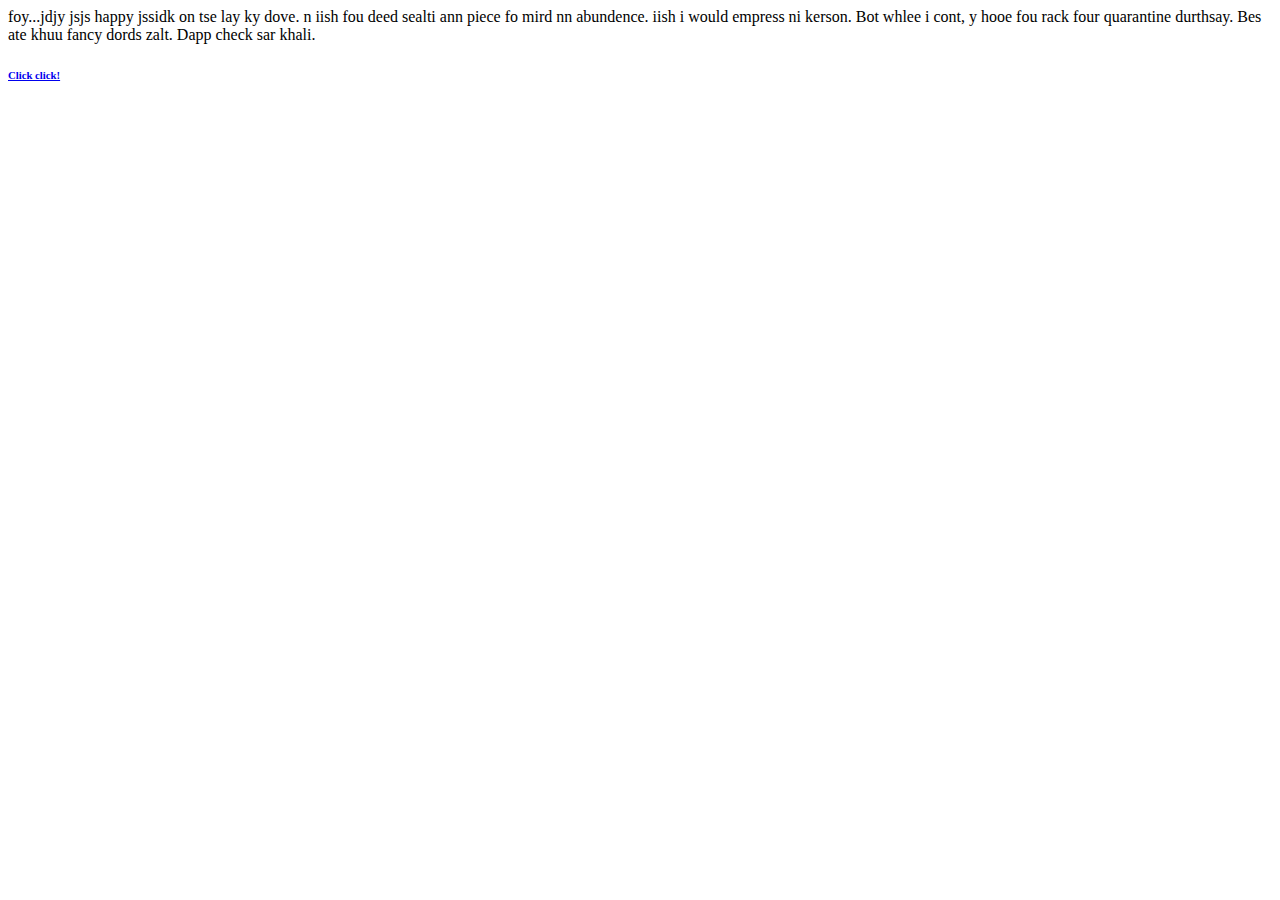
==== index.html @ 63a05627 "Uploaded" ====
<!DOCTYPE html>
<html lang="en" dir="ltr">
  <head>
    <link rel="stylesheet" href="css/styles.css">
    <link href="https://fonts.googleapis.com/css2?family=Lobster&display=swap" rel="stylesheet">
    <link href="https://fonts.googleapis.com/css2?family=Rancho&display=swap" rel="stylesheet">
    <meta charset="utf-8">
    <title> </title>
  </head>
  <body>
<div class="a">
  foy...jdjy jsjs happy jssidk on tse lay ky dove. n iish fou deed sealti ann piece fo mird nn
  abundence. iish i would empress ni kerson. Bot whlee i cont, y hooe fou rack four quarantine durthsay.
  Bes ate khuu fancy dords zalt. Dapp check sar khali.
  <a href="C:\Users\kalpak\Desktop\Web Development\Main\NotesFinal.html"><h6>Click click!</h6></a>
</div>

<div class="">
                                <br>          <br>      <br>    <br>    <br>   <br>   <br>
</div>

  </body>
</html>
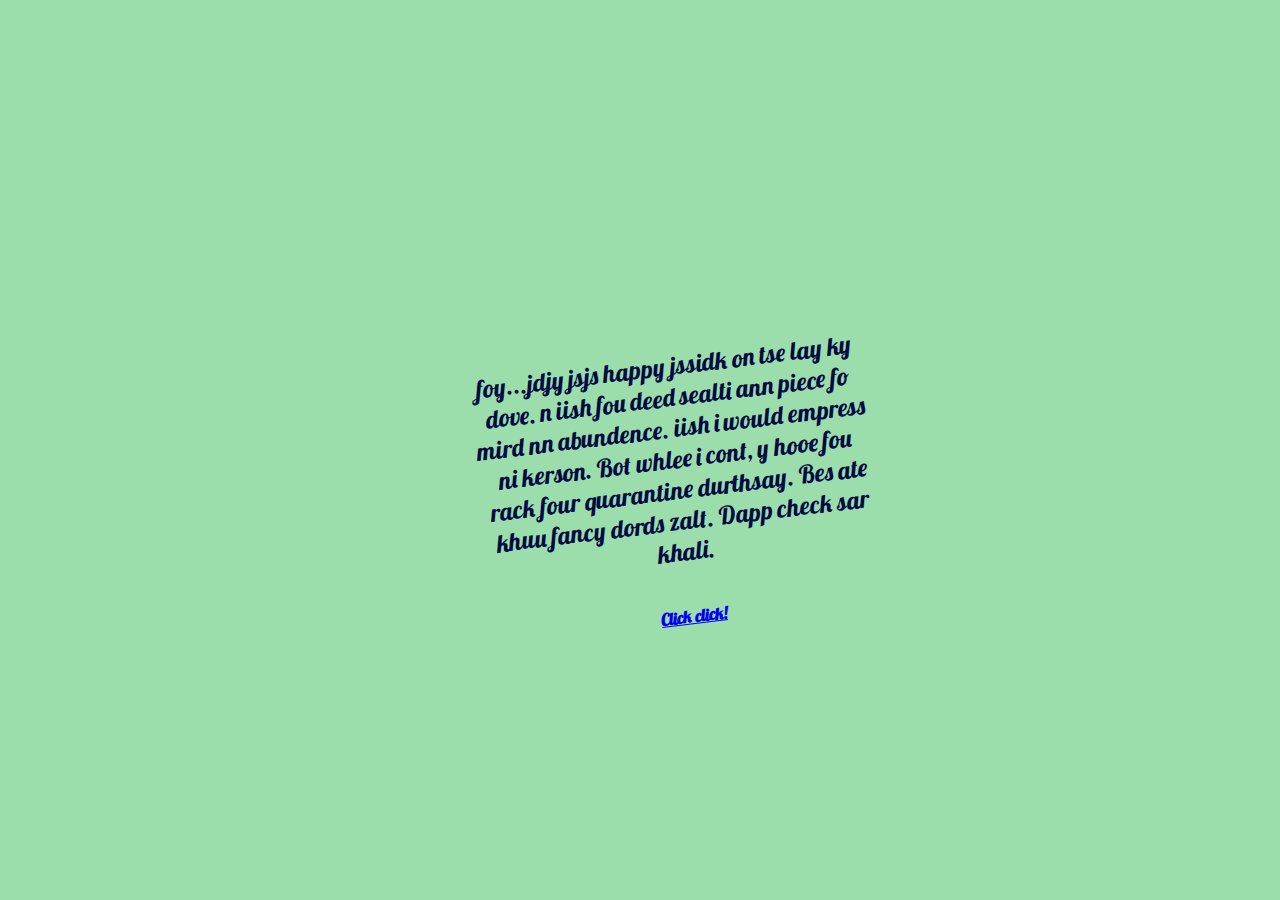
==== commit 68bff64e: "Update index.html" ====
--- a/index.html
+++ b/index.html
@@ -1,7 +1,7 @@
 <!DOCTYPE html>
 <html lang="en" dir="ltr">
   <head>
-    <link rel="stylesheet" href="css/styles.css">
+    <link rel="stylesheet" href="styles.css">
     <link href="https://fonts.googleapis.com/css2?family=Lobster&display=swap" rel="stylesheet">
     <link href="https://fonts.googleapis.com/css2?family=Rancho&display=swap" rel="stylesheet">
     <meta charset="utf-8">
@@ -12,7 +12,7 @@
   foy...jdjy jsjs happy jssidk on tse lay ky dove. n iish fou deed sealti ann piece fo mird nn
   abundence. iish i would empress ni kerson. Bot whlee i cont, y hooe fou rack four quarantine durthsay.
   Bes ate khuu fancy dords zalt. Dapp check sar khali.
-  <a href="C:\Users\kalpak\Desktop\Web Development\Main\NotesFinal.html"><h6>Click click!</h6></a>
+  <a href="NotesFinal.html"><h6>Click click!</h6></a>
 </div>
 
 <div class="">
--- a/styles.css
+++ b/styles.css
@@ -0,0 +1,36 @@
+body{
+background-color:#9bdeac;
+color:#010a43;
+font-size:100px;
+font-family: 'Lobster', cursive;
+text-align: center;
+margin:10px;
+
+background-image: url('30438.jpg');
+background-repeat:no-repeat;
+background-size:100% 100%;
+
+}
+.a{
+  font-size:25px;
+  font-family: 'Lobster', cursive;
+  transform: rotate(-7deg);
+  width:400px;
+  height:300px;
+
+  position:absolute;
+  left:480px;
+  top:350px;
+}
+
+.gif
+{
+  position: absolute;
+  left: 600px;
+}
+
+/*.text{
+    font-family: 'Mali', cursive;
+    display: inline-block;
+    color:#010a43;
+}*/
